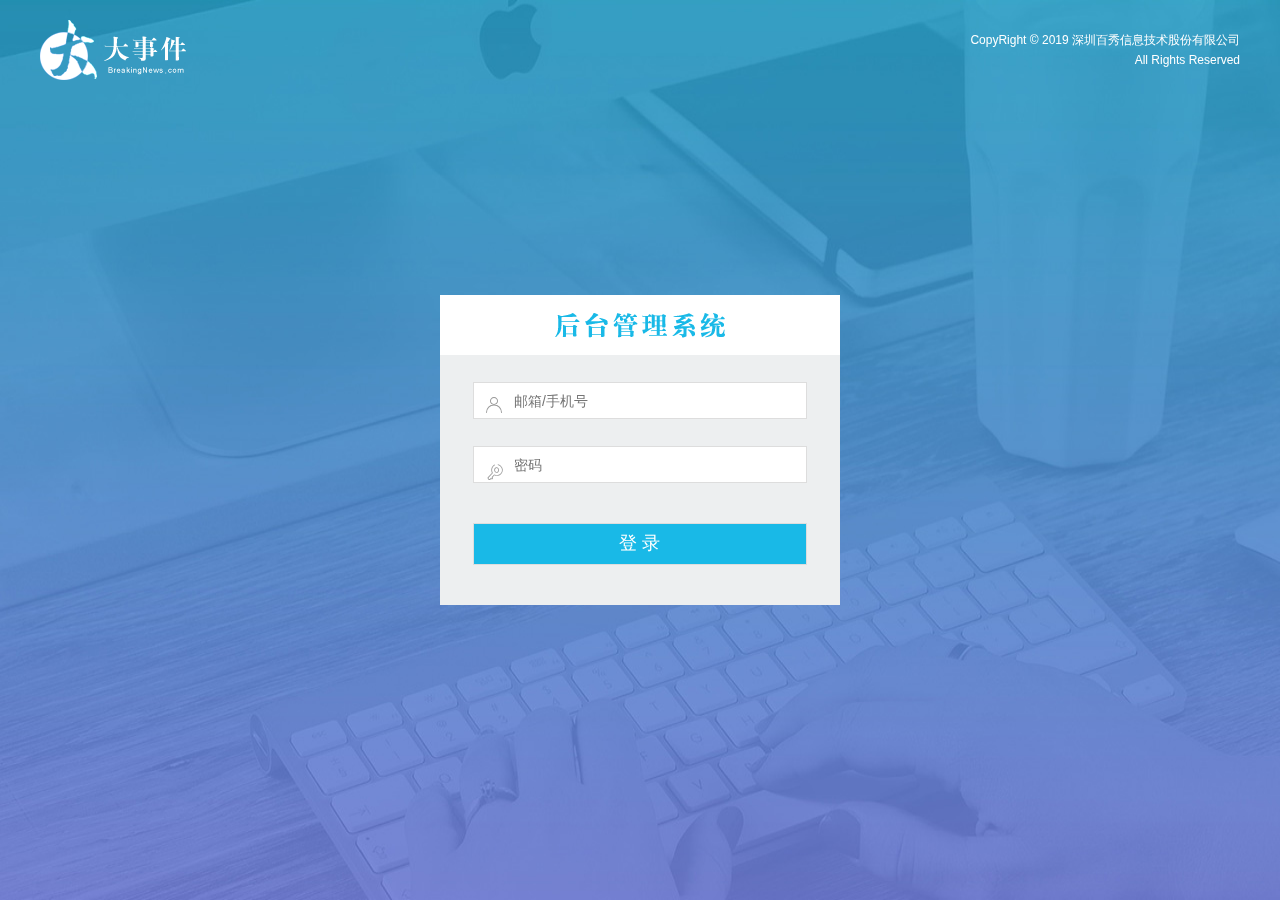
==== BigNews/admin/login.html @ e3c3670e "大事件项目静态资源" ====
<!DOCTYPE html>
<html lang="en">

<head>
  <meta charset="UTF-8" />
  <meta name="viewport" content="width=device-width, initial-scale=1.0" />
  <meta http-equiv="X-UA-Compatible" content="ie=edge" />
  <title>大事件-后台登录页</title>
  <link rel="stylesheet" type="text/css" href="css/reset.css" />
  <link rel="stylesheet" type="text/css" href="css/iconfont.css" />
  <link rel="stylesheet" type="text/css" href="css/main.css" />
  <!-- 引入bootstrap的css文件 -->
  <link rel="stylesheet" href="./libs/bootstrap/css/bootstrap.min.css" />
  <!-- 引入jq文件 -->
  <script src="./libs/jquery-1.12.4.min.js"></script>
  <!-- 引入bootstrap的js文件 -->
  <script src="./libs/bootstrap/js/bootstrap.min.js"></script>
</head>

<body>
  <div class="main_wrap">
    <div class="header">
      <a href="#" class="logo"><img src="images/logo.png" alt="" /></a>
      <div class="copyright">
        CopyRight © 2019 深圳百秀信息技术股份有限公司<br />All Rights Reserved
      </div>
    </div>

    <div class="login_form_con">
      <div class="login_title"></div>
      <form class="login_form">
        <i class="iconfont icon-user"></i>
        <i class="iconfont icon-key"></i>
        <input type="text" class="input_txt" placeholder="邮箱/手机号" />
        <input type="password" class="input_pass" placeholder="密码" />
        <input type="submit" class="input_sub" value="登 录" />
      </form>
    </div>
  </div>

</body>

</html>
---- BigNews/admin/css/iconfont.css ----
@font-face {font-family: "iconfont";
  src: url('../fonts/iconfont.eot?t=1558003957214'); /* IE9 */
  src: url('../fonts/iconfont.eot?t=1558003957214#iefix') format('embedded-opentype'), /* IE6-IE8 */
  url('[data-uri]') format('woff2'),
  url('../fonts/iconfont.woff?t=1558003957214') format('woff'),
  url('../fonts/iconfont.ttf?t=1558003957214') format('truetype'), /* chrome, firefox, opera, Safari, Android, iOS 4.2+ */
  url('../fonts/iconfont.svg?t=1558003957214#iconfont') format('svg'); /* iOS 4.1- */
}

.iconfont {
  font-family: "iconfont" !important;
  font-size: 16px;
  font-style: normal;
  -webkit-font-smoothing: antialiased;
  -moz-osx-font-smoothing: grayscale;
}

.icon-yidiandiantubiao04:before {
  content: "\e607";
}

.icon-arrowdownl:before {
  content: "\e6a3";
}

.icon-key:before {
  content: "\e68b";
}

.icon-tuichu:before {
  content: "\e622";
}

.icon-previewright:before {
  content: "\e75c";
}

.icon-system:before {
  content: "\e6a6";
}

.icon-icondate:before {
  content: "\e609";
}

.icon-search:before {
  content: "\e656";
}

.icon-system1:before {
  content: "\e608";
}

.icon-user:before {
  content: "\e645";
}

.icon-comment:before {
  content: "\e60a";
}

.icon-icon-article:before {
  content: "\e601";
}
---- BigNews/admin/css/main.css ----
body{
    font-family:'MicroSoft YaHei';
    background-color: #f2f3f5;
}
.main_wrap{
    position:fixed;
    width:100%;
    height:100%;
    left:0px;
    top:0px;
    background:url('../images/login_bg.jpg'); 
    background-size:100% 100%; 
  }
.header{
    width:1200px;
    overflow: hidden;
    margin:20px auto 0;
}
.heade .logo{
    float: left;
}
.header .copyright{
    float:right;
    font-size:12px;
    color:#fff;
    text-align:right;
    line-height:20px;
    margin-top:10px;
}
.login_form_con{
    position:absolute;
    left:50%;
    top:50%;
    margin-left:-200px;
    margin-top:-155px;
    width:400px;
    height:310px;
    background-color: #edeff0;
}

.login_form{
    position: relative;
}

.login_form .icon-user{
    position:absolute;
    font-size:16px;
    color:#999;
    left:46px;
    top:12px;
}
.login_form .icon-key{
    position:absolute;
    font-size:18px;
    color:#999;
    left:46px;
    top:78px;
}
.login_title{
    height:60px;
    background:url('../images/login_title.png') center center no-repeat #fff;
}
.input_txt,.input_pass,.input_sub{
    display:block;
    width:334px;
    height:37px;
    padding:0px;
    text-indent:40px;
    border:1px solid #ddd;
    margin:27px auto 0;
    outline:none;
}
.input_sub{
    margin-top:40px;
    height:42px;
    background-color: #19b9e7;
    text-indent:0px;
    font-size:18px;
    color:#fff;
    cursor: pointer;
}
.input_sub:hover{
    background-color: #08a0cc;
}

.sider{
    position:fixed;
    left:0;
    top:0;
    bottom:0;
    width:210px;
    background-color: #323745;
}
.sider .logo{
    display:block;
    height:56px;
    background-color: #242732;
    overflow: hidden;
}
.sider .logo img{
    display:block;
    margin:6px auto 0;
}
.user_info{
    height:79px;
    border-bottom:1px solid #5a5e6b;
}

.user_info img{
    float: left;
    width:40px;
    height:40px;
    border-radius:20px;
    margin:19px 0 0 30px;
}
.user_info span{
    float: left;
    width:120px;
    font-size:12px;
    color:#fff;
    margin:23px 0 0 20px;
}
.user_info b{
    float: left;
    width: 120px;
    font-weight:normal;
    font-size:12px;
    color:#adafb5;
    margin:2px 0 0 20px;
}

.menu .level01{
    height:50px;
    line-height:50px;
}
.menu .level01 a{
    display:block;
    height:50px;
    font-size:12px;
    color:#adafb5;
    overflow: hidden;
}
.menu .level01.active a{
    background-color: #1378f0;
    color:#fff;
}
.menu .level01.active i{
    color:#fff;
}

.menu .level01 a:hover{
    background-color: #1378f0;
    color:#fff;
}
.menu .level01 a:hover i{
    color:#fff;
}
.menu .level01 i{
    color:#61646f;
    font-size:22px;
    float: left;
    margin-left:26px;
}
.menu .level01 span{
    float: left;
    margin-left:10px;
}
.menu .level01 b{
    float: right;
    margin-right:20px;
    font-weight:normal;
    transform:rotate(90deg);
    transition:all 500ms ease;
}

.menu .level01 .rotate0{
    transform:rotate(0deg);
}

.menu .level02{
    background: #242732;
    display:none;
}


.menu .level02 li{
    height:40px;
    line-height:40px;
}
.menu .level02 li a{
    display:block;
    height:40px;
    font-size:12px;
    color:#adafb5;
    overflow: hidden;
}

.menu .level02 li a:hover{
    background-color: #1378f0;
    color:#fff;
}

.menu .level02 li i{
    font-size:12px;
    float: left;
    margin-left:60px;
}
.menu .level02 li span{
    font-size:12px;
    float: left;
    margin-left:5px;
}

.menu .level02 .active a{
    color:#ffae00;
}

.header_bar{
    position:fixed;
    left:210px;
    right:0;
    top:0;
    height:56px;
    background-color: #fff;
}

.main{
    position:fixed;
    left:210px;
    top:56px;
    right:0;
    bottom:0;
    background-color: #f2f3f5;
}

.search_form{
    width:218px;
    height:33px;
    border:1px solid #ddd;
    background-color: #f2f3f5;
    border-radius:16px;
    float: left;
    margin:12px 0 0 27px;
}

.search_form input{
    padding:0px;
    margin:0px;
    border:0px;
    float: left;
    background-color: #f2f3f5;
    font-size:12px;
    width:175px;
    height:31px;
    margin-left:12px;
    outline:none;
   
}

.search_form .icon-search{
    line-height:33px;
    cursor: pointer;
    font-size:18px;
    color:#abaebb;
}
.user_center_link{
    float:right;

}
.user_center_link a{
    line-height:56px;
    font-size:12px;
    color:#999;
    margin-right:15px;
}
.user_center_link a:hover{
    color:#ffae00
}

.user_center_link img{
    width:42px;
    height:42px;
    border-radius:32px;
    margin-right:10px;
}

.spannel_list{
    margin-top:20px;
}

.spannel{
	height:100px;
	overflow:hidden;
	text-align:center;
    position:relative;
    background-color: #fff;
    border:1px solid #e7e7e9;
    margin-bottom:20px;
}

.spannel em{
    font-style:normal;
	font-size:50px;
	line-height:50px;
	display:inline-block;
	margin:10px 0 0 20px;
	font-family:'Arial';
	color:#83a2ed;
}

.spannel span{
	font-size:14px;
	display:inline-block;
	color:#83a2ed;
	margin-left:10px;
}

.spannel b{
	position:absolute;
	left:0;
	bottom:0;
	width:100%;
	line-height:24px;
	background:#e5e5e5;
	color:#333;
	font-size:14px;
	font-weight:normal;
}

.scolor01 em,.scolor01 span{
	color:#6ac6e2;
}

.scolor02 em,.scolor02 span{
	color:#5fd9de;
}

.scolor03 em,.scolor03 span{
	color:#58d88e;
}


.gragh_pannel{
    height:350px;
    border:1px solid #e7e7e9;
    background-color: #fff!important; 
    margin-bottom:20px;  
}

.column_pannel{
    margin-bottom:20px;
    height:400px;
    border:1px solid #e7e7e9;
    background-color: #fff!important;   
}

.common_title{
    line-height:42px;
    background-color: #fbfbfb;
    border:1px solid #e7e7e9;
    margin-top:20px;
    text-indent: 15px;
    font-size:14px;
    color:#333;
}

.common_con{
    border:1px solid #e7e7e9;
    border-top:0px;
    background-color: #fff;
    padding-bottom:20px;
    margin-bottom:20px;
}
.opt_btns{
    margin-top:20px;
}

.mp20{
    margin-top:20px;
}

.pagination{   
   margin:0;
}

.article_form{
    margin-top:20px;
}

.form-group{
    margin-bottom:25px;
}

.form-group label{
    font-weight:normal;
    color:#666;
}

.icon-icondate{
    line-height:16px;
}

.user_pic{
    width:100px;
    height:100px;
    margin-bottom:10px;
}

.article_cover{
    width:200px;
    height:200px;
    margin-bottom:10px;
}
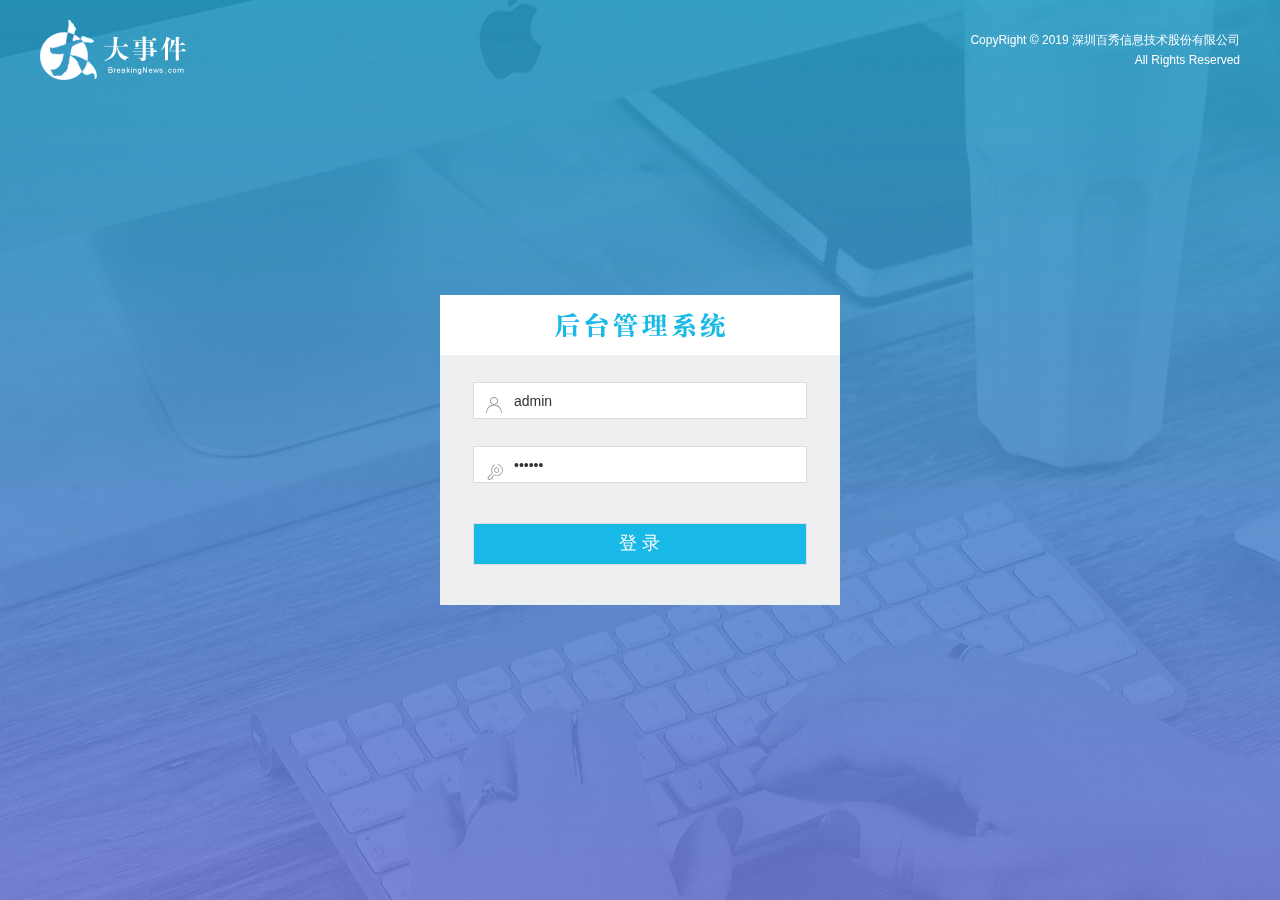
==== commit 67b2ebe9: "大事件主页提交" ====
--- a/BigNews/admin/login.html
+++ b/BigNews/admin/login.html
@@ -15,6 +15,10 @@
   <script src="./libs/jquery-1.12.4.min.js"></script>
   <!-- 引入bootstrap的js文件 -->
   <script src="./libs/bootstrap/js/bootstrap.min.js"></script>
+  <!-- 引入路径文件 -->
+  <script src="./js/http.js"></script>
+  <!-- 引入login.js文件 -->
+  <script src="./js/login.js"></script>
 </head>
 
 <body>
@@ -31,13 +35,32 @@
       <form class="login_form">
         <i class="iconfont icon-user"></i>
         <i class="iconfont icon-key"></i>
-        <input type="text" class="input_txt" placeholder="邮箱/手机号" />
-        <input type="password" class="input_pass" placeholder="密码" />
+        <input type="text" class="input_txt" placeholder="邮箱/手机号" value="admin" />
+        <input type="password" class="input_pass" placeholder="密码" value="123456" />
         <input type="submit" class="input_sub" value="登 录" />
       </form>
     </div>
   </div>
 
+  <!-- bootstrap复制过来的 -->
+  <div class="modal fade" tabindex="-1" role="dialog" id="myModal">
+    <div class="modal-dialog" role="document">
+      <div class="modal-content">
+        <div class="modal-header">
+          <button type="button" class="close" data-dismiss="modal" aria-label="Close"><span
+              aria-hidden="true">&times;</span></button>
+          <h4 class="modal-title">温馨提示</h4>
+        </div>
+        <div class="modal-body">
+          <p></p>
+        </div>
+        <div class="modal-footer">
+          <button type="button" class="btn btn-default" data-dismiss="modal">关闭</button>
+        </div>
+      </div><!-- /.modal-content -->
+    </div><!-- /.modal-dialog -->
+  </div><!-- /.modal -->
+
 </body>
 
 </html>